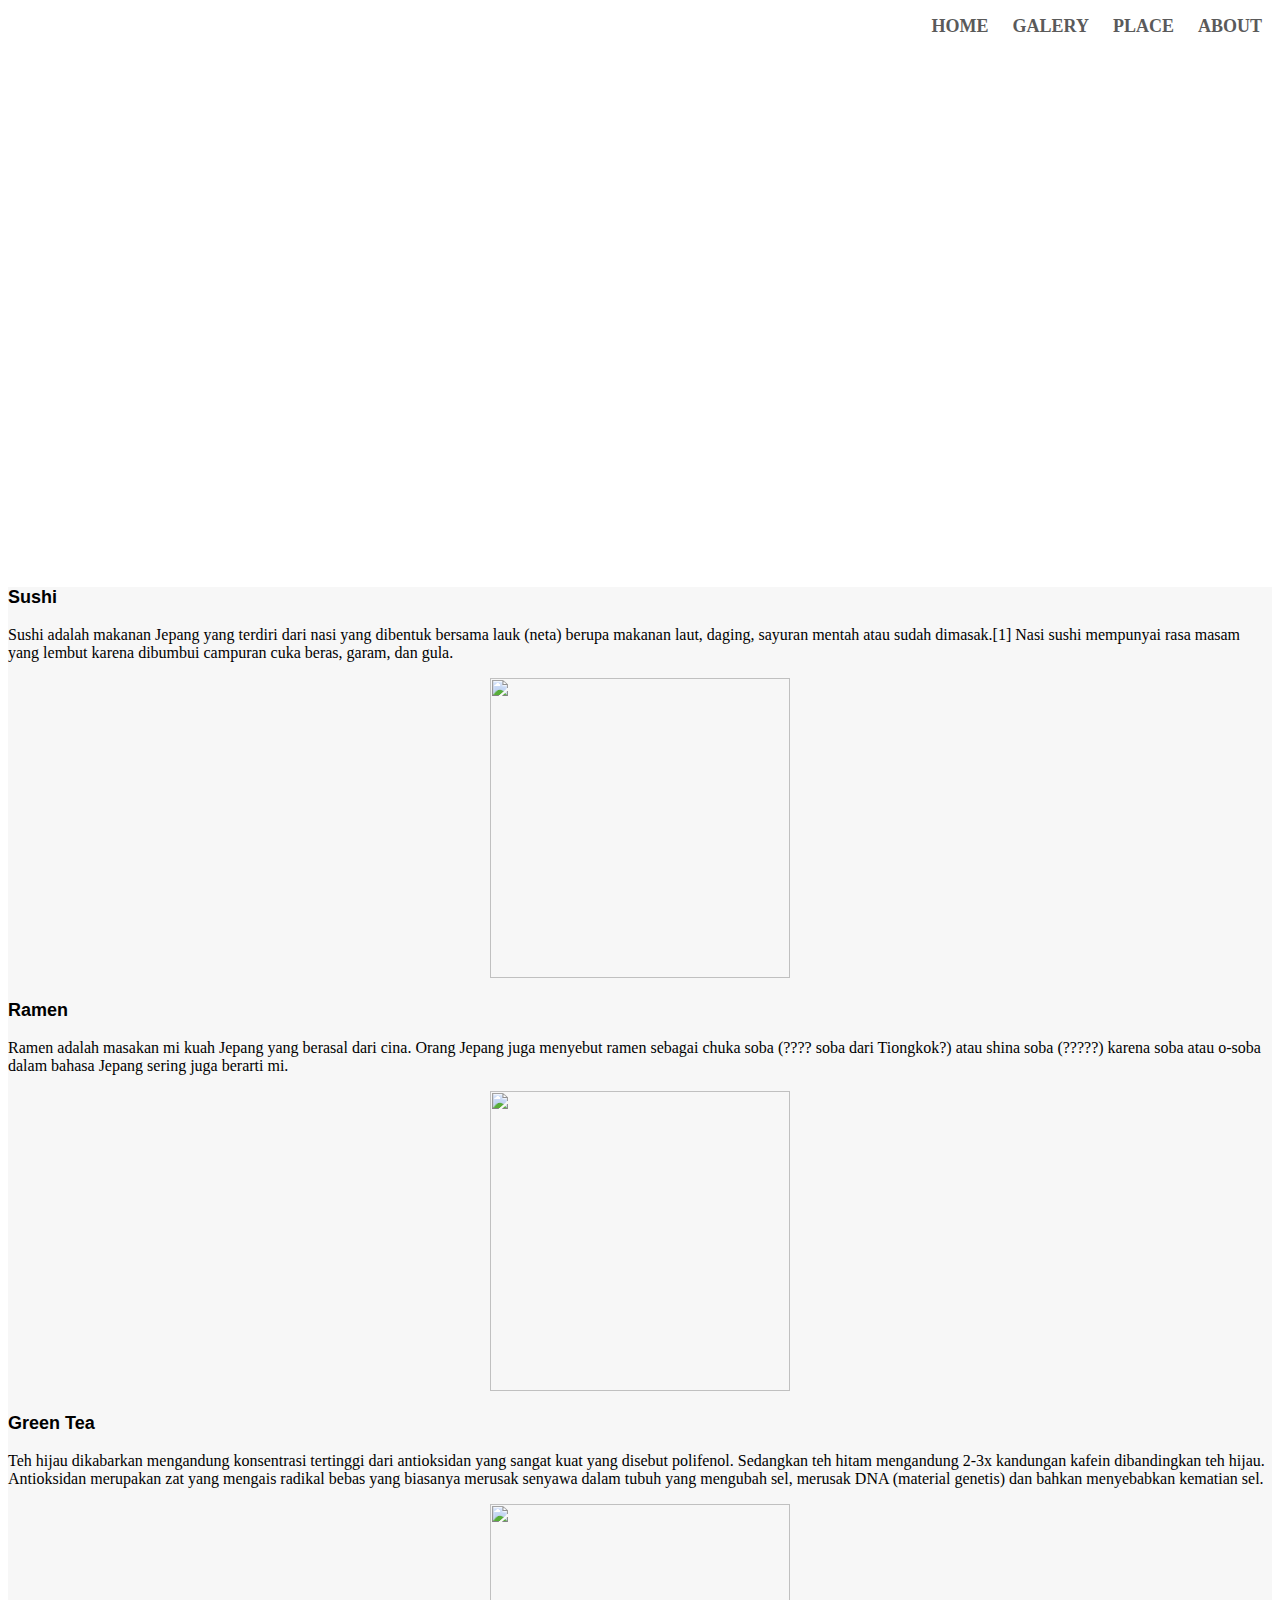
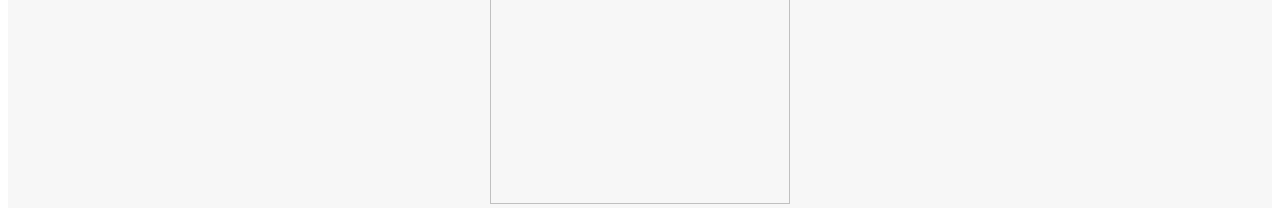
==== Index.html @ 08381cb4 "wow" ====
<!DOCTYPE html>
<html>
  <head>
	<title> Advance CSS</title>
    <link rel="stylesheet" href="main.css">
  </head>
  
  <body>
    <div class="nav">
      <div class="container">
		<ul>
          <li><a STYLE="text-decoration:none" href="Index.html">Home</a></li>
          <li><a STYLE="text-decoration:none" href="Galery.html">Galery</a></li>
          <li><a STYLE="text-decoration:none" href="place.html">Place</a></li>
		  <li><a STYLE="text-decoration:none" href="about.html">About</a></li>
        </ul>
      </div>
    </div>

    <div class="jumbotron">
      <div class="container">
        <h1>Find a place to eat</h1>
		<p>Local Japanese food, start @25000</p>
      </div>
    </div> 

    <div class="learn-more">
	  <div>
		<div>
	      <div>
			<h3>Sushi</h3>
			<p>Sushi adalah makanan Jepang yang terdiri dari nasi yang dibentuk bersama lauk (neta) berupa makanan laut, daging, sayuran mentah atau sudah dimasak.[1] Nasi sushi mempunyai rasa masam yang lembut karena dibumbui campuran cuka beras, garam, dan gula.</p>
			<p><center><img height="300" width="300" src="http://www.cmu.edu/dining/images/food-400/sushi.jpg"></img></center></p>
	      </div>
		  <div>
			<h3>Ramen</h3>
			<p>Ramen adalah masakan mi kuah Jepang yang berasal dari cina. Orang Jepang juga menyebut ramen sebagai chuka soba (???? soba dari Tiongkok?) atau shina soba (?????) karena soba atau o-soba dalam bahasa Jepang sering juga berarti mi.</p>
			<p><center><img height="300" width="300" src="http://thirstyreader.com/wp-content/uploads/2011/04/norinokonoko.jpg"></img></center></p>
		  </div>
		  <div>
			<h3>Green Tea</h3>
			<p>Teh hijau dikabarkan mengandung konsentrasi tertinggi dari antioksidan yang sangat kuat yang disebut polifenol. Sedangkan teh hitam mengandung 2-3x kandungan kafein dibandingkan teh hijau. Antioksidan merupakan zat yang mengais radikal bebas yang biasanya merusak senyawa dalam tubuh yang mengubah sel, merusak DNA (material genetis) dan bahkan menyebabkan kematian sel. </p>
			<p><center><img height="300" width="300" src="http://sunchlorella.com/assets/images/2012Feb-Jun/Feb13-17_1.jpg"></img></center></p>
		  </div>
	    </div>
	  </div>
	</div>
  </body>
</html>
---- main.css ----
.nav a {
  color: #5a5a5a;
  font-size: 11px;
  font-weight: bold;
  padding: 14px 10px;
  text-transform: uppercase;
}

.nav li {
  display: inline;
}

.nav ul{
text-align: right;

}
.jumbotron {
  background-image:url('http://i.imgur.com/iPjkzUz.jpg');
  height: 500px;
  background-size: cover;
}

.jumbotron .container {
  position: relative;
  top:100px;
}

.nav li a{
font-size: 18px;
}
.jumbotron h1 {
  color: #0000;
  font-size: 48px;  
  font-family: 'Shift', sans-serif;
  font-weight: bold;
}

.jumbotron p {
  font-size: 20px;
  color: #0000;
  font-weight: bold;
}

.learn-more {
  background-color: #f7f7f7;
}

.learn-more h3 {
  font-family: 'Shift', sans-serif;
  font-size: 18px;
  font-weight: bold;
}

.learn-more a {
  color: #00b0ff;
}
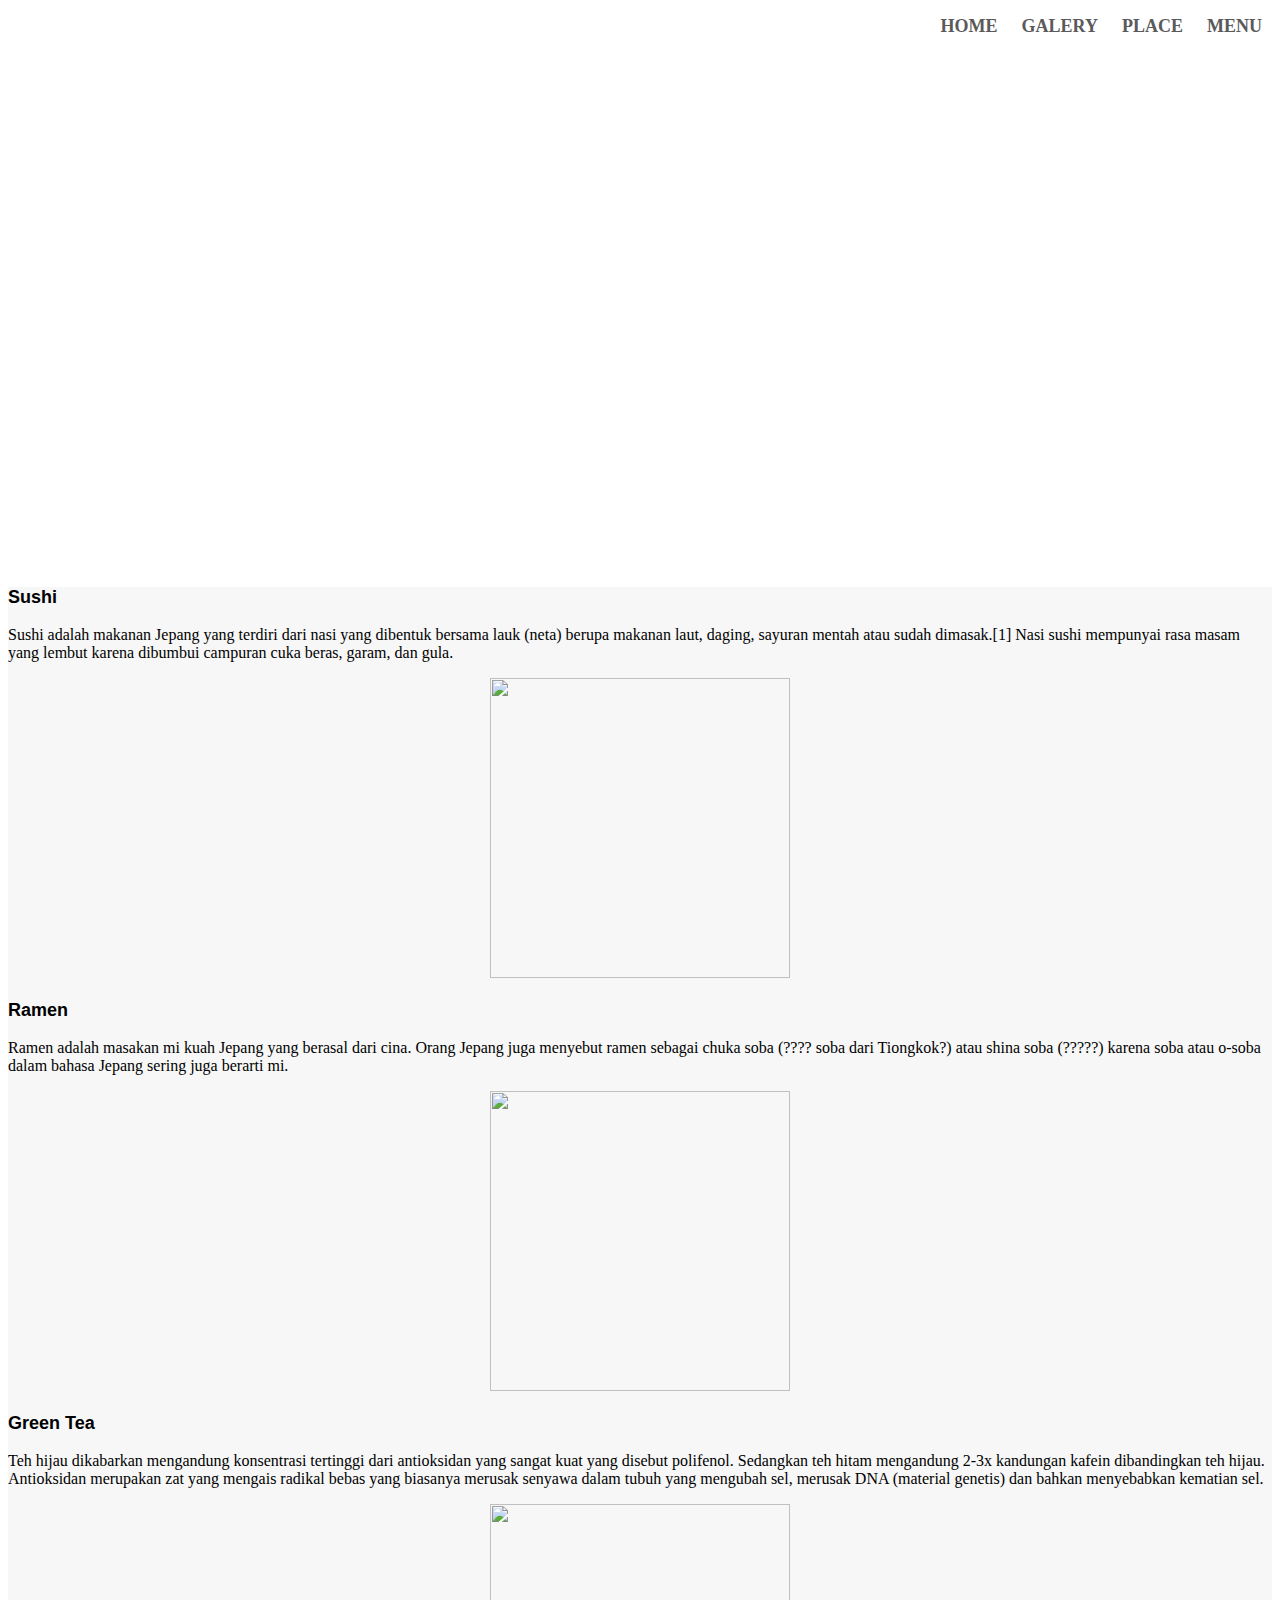
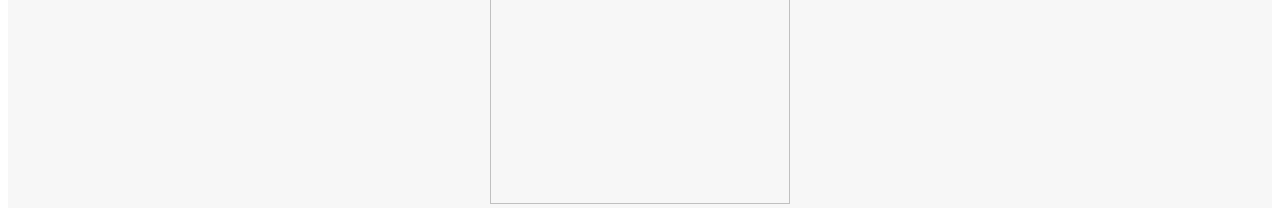
==== commit aaae46c4: "maybe the last commit" ====
--- a/Index.html
+++ b/Index.html
@@ -12,7 +12,7 @@
           <li><a STYLE="text-decoration:none" href="Index.html">Home</a></li>
           <li><a STYLE="text-decoration:none" href="Galery.html">Galery</a></li>
           <li><a STYLE="text-decoration:none" href="place.html">Place</a></li>
-		  <li><a STYLE="text-decoration:none" href="about.html">About</a></li>
+		  <li><a STYLE="text-decoration:none" href="menu.html">Menu</a></li>
         </ul>
       </div>
     </div>
